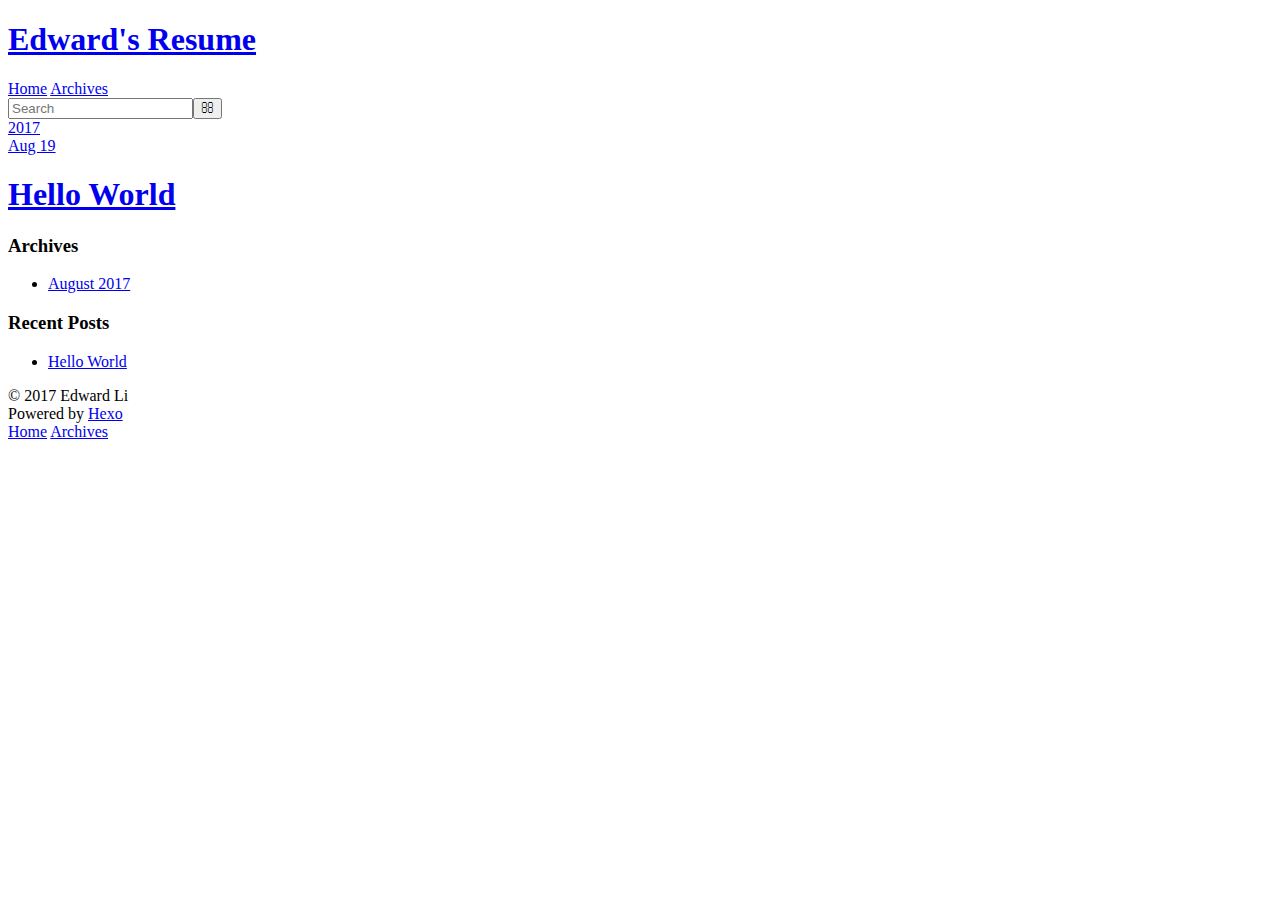
==== archives/index.html @ 024c7343 "Site updated: 2017-08-19 13:59:13" ====
<!DOCTYPE html>
<html>
<head>
  <meta charset="utf-8">
  
  <title>Archives | Edward&#39;s Resume</title>
  <meta name="viewport" content="width=device-width, initial-scale=1, maximum-scale=1">
  <meta property="og:type" content="website">
<meta property="og:title" content="Edward&#39;s Resume">
<meta property="og:url" content="https://edwardwbli.github.io/Resume/archives/index.html">
<meta property="og:site_name" content="Edward&#39;s Resume">
<meta name="twitter:card" content="summary">
<meta name="twitter:title" content="Edward&#39;s Resume">
  
    <link rel="alternate" href="/atom.xml" title="Edward&#39;s Resume" type="application/atom+xml">
  
  
    <link rel="icon" href="/favicon.png">
  
  
    <link href="//fonts.googleapis.com/css?family=Source+Code+Pro" rel="stylesheet" type="text/css">
  
  <link rel="stylesheet" href="/Resume/css/style.css">
  

</head>

<body>
  <div id="container">
    <div id="wrap">
      <header id="header">
  <div id="banner"></div>
  <div id="header-outer" class="outer">
    <div id="header-title" class="inner">
      <h1 id="logo-wrap">
        <a href="/Resume/" id="logo">Edward&#39;s Resume</a>
      </h1>
      
    </div>
    <div id="header-inner" class="inner">
      <nav id="main-nav">
        <a id="main-nav-toggle" class="nav-icon"></a>
        
          <a class="main-nav-link" href="/Resume/">Home</a>
        
          <a class="main-nav-link" href="/Resume/archives">Archives</a>
        
      </nav>
      <nav id="sub-nav">
        
          <a id="nav-rss-link" class="nav-icon" href="/atom.xml" title="RSS Feed"></a>
        
        <a id="nav-search-btn" class="nav-icon" title="Search"></a>
      </nav>
      <div id="search-form-wrap">
        <form action="//google.com/search" method="get" accept-charset="UTF-8" class="search-form"><input type="search" name="q" class="search-form-input" placeholder="Search"><button type="submit" class="search-form-submit">&#xF002;</button><input type="hidden" name="sitesearch" value="https://edwardwbli.github.io/Resume"></form>
      </div>
    </div>
  </div>
</header>
      <div class="outer">
        <section id="main">
  
  
    
    
      
      
      <section class="archives-wrap">
        <div class="archive-year-wrap">
          <a href="/Resume/archives/2017" class="archive-year">2017</a>
        </div>
        <div class="archives">
    
    <article class="archive-article archive-type-post">
  <div class="archive-article-inner">
    <header class="archive-article-header">
      <a href="/Resume/2017/08/19/hello-world/" class="archive-article-date">
  <time datetime="2017-08-19T05:38:03.000Z" itemprop="datePublished">Aug 19</time>
</a>
      
  
    <h1 itemprop="name">
      <a class="archive-article-title" href="/Resume/2017/08/19/hello-world/">Hello World</a>
    </h1>
  

    </header>
  </div>
</article>
  
  
    </div></section>
  

</section>
        
          <aside id="sidebar">
  
    

  
    

  
    
  
    
  <div class="widget-wrap">
    <h3 class="widget-title">Archives</h3>
    <div class="widget">
      <ul class="archive-list"><li class="archive-list-item"><a class="archive-list-link" href="/Resume/archives/2017/08/">August 2017</a></li></ul>
    </div>
  </div>


  
    
  <div class="widget-wrap">
    <h3 class="widget-title">Recent Posts</h3>
    <div class="widget">
      <ul>
        
          <li>
            <a href="/Resume/2017/08/19/hello-world/">Hello World</a>
          </li>
        
      </ul>
    </div>
  </div>

  
</aside>
        
      </div>
      <footer id="footer">
  
  <div class="outer">
    <div id="footer-info" class="inner">
      &copy; 2017 Edward Li<br>
      Powered by <a href="http://hexo.io/" target="_blank">Hexo</a>
    </div>
  </div>
</footer>
    </div>
    <nav id="mobile-nav">
  
    <a href="/Resume/" class="mobile-nav-link">Home</a>
  
    <a href="/Resume/archives" class="mobile-nav-link">Archives</a>
  
</nav>
    

<script src="//ajax.googleapis.com/ajax/libs/jquery/2.0.3/jquery.min.js"></script>


  <link rel="stylesheet" href="/Resume/fancybox/jquery.fancybox.css">
  <script src="/Resume/fancybox/jquery.fancybox.pack.js"></script>


<script src="/Resume/js/script.js"></script>

  </div>
</body>
</html>
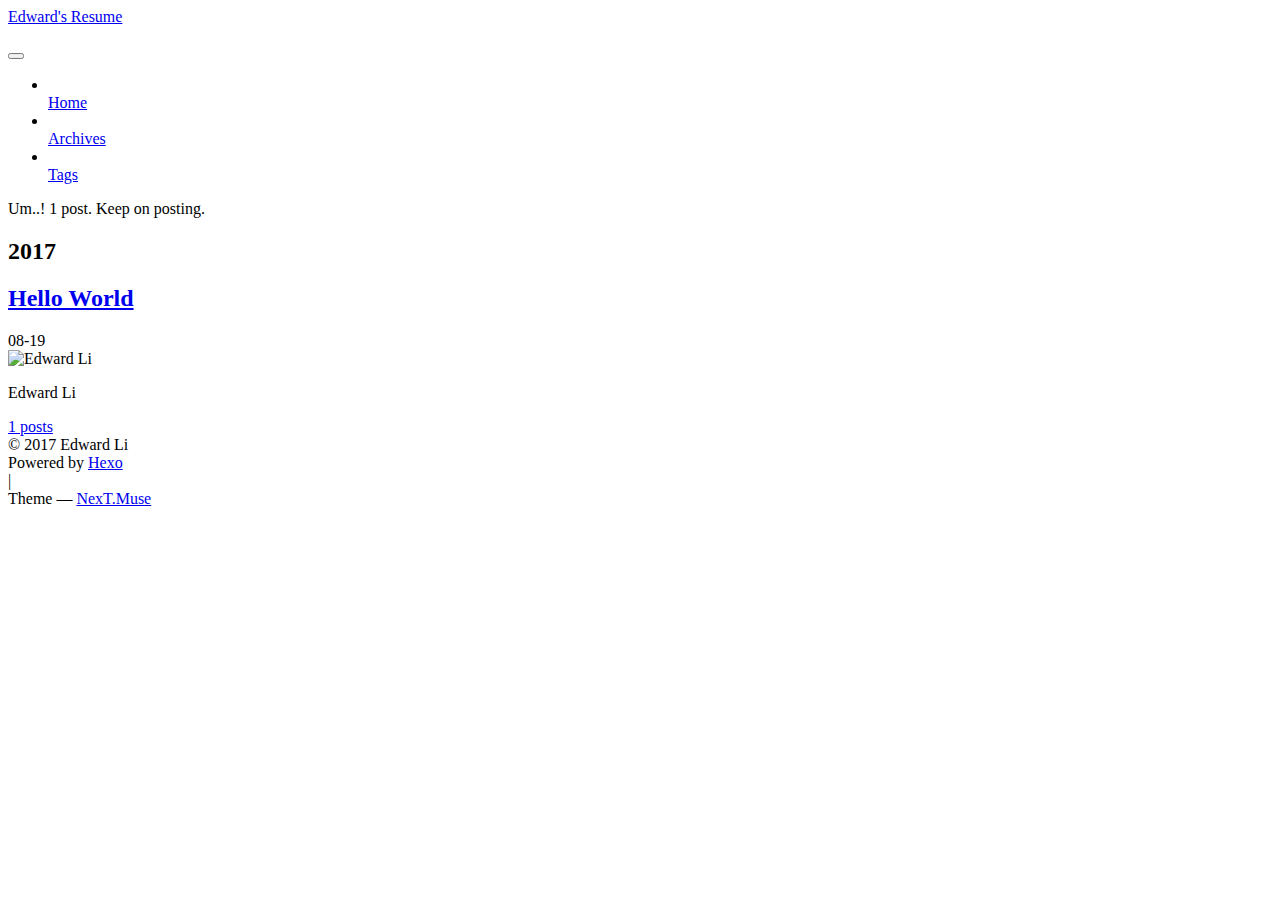
==== commit 1abdb69b: "Site updated: 2017-08-19 14:04:38" ====
--- a/archives/index.html
+++ b/archives/index.html
@@ -1,166 +1,565 @@
 <!DOCTYPE html>
-<html>
+
+
+
+  
+
+
+<html class="theme-next muse use-motion" lang="">
 <head>
-  <meta charset="utf-8">
-  
-  <title>Archives | Edward&#39;s Resume</title>
-  <meta name="viewport" content="width=device-width, initial-scale=1, maximum-scale=1">
-  <meta property="og:type" content="website">
+  <meta charset="UTF-8"/>
+<meta http-equiv="X-UA-Compatible" content="IE=edge" />
+<meta name="viewport" content="width=device-width, initial-scale=1, maximum-scale=1"/>
+<meta name="theme-color" content="#222">
+
+
+
+
+
+
+
+
+
+<meta http-equiv="Cache-Control" content="no-transform" />
+<meta http-equiv="Cache-Control" content="no-siteapp" />
+
+
+
+
+
+
+
+
+
+
+
+
+
+
+
+  
+  
+  <link href="/Resume/lib/fancybox/source/jquery.fancybox.css?v=2.1.5" rel="stylesheet" type="text/css" />
+
+
+
+
+  
+  
+  
+  
+
+  
+    
+    
+  
+
+  
+
+  
+
+  
+
+  
+
+  
+    
+    
+    <link href="//fonts.googleapis.com/css?family=Lato:300,300italic,400,400italic,700,700italic&subset=latin,latin-ext" rel="stylesheet" type="text/css">
+  
+
+
+
+
+
+
+<link href="/Resume/lib/font-awesome/css/font-awesome.min.css?v=4.6.2" rel="stylesheet" type="text/css" />
+
+<link href="/Resume/css/main.css?v=5.1.2" rel="stylesheet" type="text/css" />
+
+
+  <meta name="keywords" content="Hexo, NexT" />
+
+
+
+
+
+
+
+
+  <link rel="shortcut icon" type="image/x-icon" href="/Resume/favicon.ico?v=5.1.2" />
+
+
+
+
+
+
+<meta property="og:type" content="website">
 <meta property="og:title" content="Edward&#39;s Resume">
 <meta property="og:url" content="https://edwardwbli.github.io/Resume/archives/index.html">
 <meta property="og:site_name" content="Edward&#39;s Resume">
 <meta name="twitter:card" content="summary">
 <meta name="twitter:title" content="Edward&#39;s Resume">
-  
-    <link rel="alternate" href="/atom.xml" title="Edward&#39;s Resume" type="application/atom+xml">
-  
-  
-    <link rel="icon" href="/favicon.png">
-  
-  
-    <link href="//fonts.googleapis.com/css?family=Source+Code+Pro" rel="stylesheet" type="text/css">
-  
-  <link rel="stylesheet" href="/Resume/css/style.css">
-  
+
+
+
+<script type="text/javascript" id="hexo.configurations">
+  var NexT = window.NexT || {};
+  var CONFIG = {
+    root: '/Resume/',
+    scheme: 'Muse',
+    sidebar: {"position":"left","display":"post","offset":12,"offset_float":12,"b2t":false,"scrollpercent":false,"onmobile":false},
+    fancybox: true,
+    tabs: true,
+    motion: true,
+    duoshuo: {
+      userId: '0',
+      author: 'Author'
+    },
+    algolia: {
+      applicationID: '',
+      apiKey: '',
+      indexName: '',
+      hits: {"per_page":10},
+      labels: {"input_placeholder":"Search for Posts","hits_empty":"We didn't find any results for the search: ${query}","hits_stats":"${hits} results found in ${time} ms"}
+    }
+  };
+</script>
+
+
+
+  <link rel="canonical" href="https://edwardwbli.github.io/Resume/archives/"/>
+
+
+
+
+
+  <title>Archive | Edward's Resume</title>
+  
+
+
+
+
+
+
+
 
 </head>
 
-<body>
-  <div id="container">
-    <div id="wrap">
-      <header id="header">
-  <div id="banner"></div>
-  <div id="header-outer" class="outer">
-    <div id="header-title" class="inner">
-      <h1 id="logo-wrap">
-        <a href="/Resume/" id="logo">Edward&#39;s Resume</a>
-      </h1>
-      
+<body itemscope itemtype="http://schema.org/WebPage" lang="">
+
+  
+  
+    
+  
+
+  <div class="container sidebar-position-left  page-archive  ">
+    <div class="headband"></div>
+
+    <header id="header" class="header" itemscope itemtype="http://schema.org/WPHeader">
+      <div class="header-inner"><div class="site-brand-wrapper">
+  <div class="site-meta ">
+    
+
+    <div class="custom-logo-site-title">
+      <a href="/Resume/"  class="brand" rel="start">
+        <span class="logo-line-before"><i></i></span>
+        <span class="site-title">Edward's Resume</span>
+        <span class="logo-line-after"><i></i></span>
+      </a>
     </div>
-    <div id="header-inner" class="inner">
-      <nav id="main-nav">
-        <a id="main-nav-toggle" class="nav-icon"></a>
-        
-          <a class="main-nav-link" href="/Resume/">Home</a>
-        
-          <a class="main-nav-link" href="/Resume/archives">Archives</a>
-        
-      </nav>
-      <nav id="sub-nav">
-        
-          <a id="nav-rss-link" class="nav-icon" href="/atom.xml" title="RSS Feed"></a>
-        
-        <a id="nav-search-btn" class="nav-icon" title="Search"></a>
-      </nav>
-      <div id="search-form-wrap">
-        <form action="//google.com/search" method="get" accept-charset="UTF-8" class="search-form"><input type="search" name="q" class="search-form-input" placeholder="Search"><button type="submit" class="search-form-submit">&#xF002;</button><input type="hidden" name="sitesearch" value="https://edwardwbli.github.io/Resume"></form>
+      
+        <p class="site-subtitle"></p>
+      
+  </div>
+
+  <div class="site-nav-toggle">
+    <button>
+      <span class="btn-bar"></span>
+      <span class="btn-bar"></span>
+      <span class="btn-bar"></span>
+    </button>
+  </div>
+</div>
+
+<nav class="site-nav">
+  
+
+  
+    <ul id="menu" class="menu">
+      
+        
+        <li class="menu-item menu-item-home">
+          <a href="/Resume/" rel="section">
+            
+              <i class="menu-item-icon fa fa-fw fa-home"></i> <br />
+            
+            Home
+          </a>
+        </li>
+      
+        
+        <li class="menu-item menu-item-archives">
+          <a href="/Resume/archives/" rel="section">
+            
+              <i class="menu-item-icon fa fa-fw fa-archive"></i> <br />
+            
+            Archives
+          </a>
+        </li>
+      
+        
+        <li class="menu-item menu-item-tags">
+          <a href="/Resume/tags/" rel="section">
+            
+              <i class="menu-item-icon fa fa-fw fa-tags"></i> <br />
+            
+            Tags
+          </a>
+        </li>
+      
+
+      
+    </ul>
+  
+
+  
+</nav>
+
+
+
+ </div>
+    </header>
+
+    <main id="main" class="main">
+      <div class="main-inner">
+        <div class="content-wrap">
+          <div id="content" class="content">
+            
+
+  
+  
+  
+  <div class="post-block archive">
+    <div id="posts" class="posts-collapse">
+      <span class="archive-move-on"></span>
+
+      <span class="archive-page-counter">
+        
+        
+        
+          
+        
+        Um..! 1 post. Keep on posting.
+      </span>
+
+      
+
+        
+        
+        
+
+        
+          
+          <div class="collection-title">
+            <h2 class="archive-year motion-element" id="archive-year-2017">2017</h2>
+          </div>
+        
+        
+
+        
+
+  <article class="post post-type-normal" itemscope itemtype="http://schema.org/Article">
+    <header class="post-header">
+
+      <h2 class="post-title">
+        
+            <a class="post-title-link" href="/Resume/2017/08/19/hello-world/" itemprop="url">
+              
+                <span itemprop="name">Hello World</span>
+              
+            </a>
+        
+      </h2>
+
+      <div class="post-meta">
+        <time class="post-time" itemprop="dateCreated"
+              datetime="2017-08-19T13:38:03+08:00"
+              content="2017-08-19" >
+          08-19
+        </time>
       </div>
+
+    </header>
+  </article>
+
+
+
+      
+
     </div>
   </div>
-</header>
-      <div class="outer">
-        <section id="main">
-  
-  
-    
-    
-      
-      
-      <section class="archives-wrap">
-        <div class="archive-year-wrap">
-          <a href="/Resume/archives/2017" class="archive-year">2017</a>
+  
+  
+  
+
+  
+
+
+
+          </div>
+          
+
+
+          
+
         </div>
-        <div class="archives">
-    
-    <article class="archive-article archive-type-post">
-  <div class="archive-article-inner">
-    <header class="archive-article-header">
-      <a href="/Resume/2017/08/19/hello-world/" class="archive-article-date">
-  <time datetime="2017-08-19T05:38:03.000Z" itemprop="datePublished">Aug 19</time>
-</a>
-      
-  
-    <h1 itemprop="name">
-      <a class="archive-article-title" href="/Resume/2017/08/19/hello-world/">Hello World</a>
-    </h1>
-  
-
-    </header>
-  </div>
-</article>
-  
-  
-    </div></section>
-  
-
-</section>
-        
-          <aside id="sidebar">
-  
-    
-
-  
-    
-
-  
-    
-  
-    
-  <div class="widget-wrap">
-    <h3 class="widget-title">Archives</h3>
-    <div class="widget">
-      <ul class="archive-list"><li class="archive-list-item"><a class="archive-list-link" href="/Resume/archives/2017/08/">August 2017</a></li></ul>
+        
+          
+  
+  <div class="sidebar-toggle">
+    <div class="sidebar-toggle-line-wrap">
+      <span class="sidebar-toggle-line sidebar-toggle-line-first"></span>
+      <span class="sidebar-toggle-line sidebar-toggle-line-middle"></span>
+      <span class="sidebar-toggle-line sidebar-toggle-line-last"></span>
     </div>
   </div>
 
-
-  
-    
-  <div class="widget-wrap">
-    <h3 class="widget-title">Recent Posts</h3>
-    <div class="widget">
-      <ul>
-        
-          <li>
-            <a href="/Resume/2017/08/19/hello-world/">Hello World</a>
-          </li>
-        
-      </ul>
+  <aside id="sidebar" class="sidebar">
+    
+    <div class="sidebar-inner">
+
+      
+
+      
+
+      <section class="site-overview sidebar-panel sidebar-panel-active">
+        <div class="site-author motion-element" itemprop="author" itemscope itemtype="http://schema.org/Person">
+          <img class="site-author-image" itemprop="image"
+               src="/Resume/images/avatar.gif"
+               alt="Edward Li" />
+          <p class="site-author-name" itemprop="name">Edward Li</p>
+           
+              <p class="site-description motion-element" itemprop="description"></p>
+          
+        </div>
+        <nav class="site-state motion-element">
+
+          
+            <div class="site-state-item site-state-posts">
+              <a href="/Resume/archives/">
+                <span class="site-state-item-count">1</span>
+                <span class="site-state-item-name">posts</span>
+              </a>
+            </div>
+          
+
+          
+
+          
+
+        </nav>
+
+        
+
+        <div class="links-of-author motion-element">
+          
+        </div>
+
+        
+        
+
+        
+        
+
+        
+
+
+      </section>
+
+      
+
+      
+
     </div>
-  </div>
-
-  
-</aside>
+  </aside>
+
+
         
       </div>
-      <footer id="footer">
-  
-  <div class="outer">
-    <div id="footer-info" class="inner">
-      &copy; 2017 Edward Li<br>
-      Powered by <a href="http://hexo.io/" target="_blank">Hexo</a>
-    </div>
-  </div>
-</footer>
-    </div>
-    <nav id="mobile-nav">
-  
-    <a href="/Resume/" class="mobile-nav-link">Home</a>
-  
-    <a href="/Resume/archives" class="mobile-nav-link">Archives</a>
-  
-</nav>
-    
-
-<script src="//ajax.googleapis.com/ajax/libs/jquery/2.0.3/jquery.min.js"></script>
-
-
-  <link rel="stylesheet" href="/Resume/fancybox/jquery.fancybox.css">
-  <script src="/Resume/fancybox/jquery.fancybox.pack.js"></script>
-
-
-<script src="/Resume/js/script.js"></script>
-
-  </div>
+    </main>
+
+    <footer id="footer" class="footer">
+      <div class="footer-inner">
+        <div class="copyright" >
+  
+  &copy; 
+  <span itemprop="copyrightYear">2017</span>
+  <span class="with-love">
+    <i class="fa fa-heart"></i>
+  </span>
+  <span class="author" itemprop="copyrightHolder">Edward Li</span>
+
+  
+</div>
+
+
+  <div class="powered-by">
+    Powered by <a class="theme-link" href="https://hexo.io">Hexo</a>
+  </div>
+
+  <span class="post-meta-divider">|</span>
+
+  <div class="theme-info">
+    Theme &mdash;
+    <a class="theme-link" href="https://github.com/iissnan/hexo-theme-next">
+      NexT.Muse
+    </a>
+  </div>
+
+
+        
+
+
+
+
+
+
+
+        
+      </div>
+    </footer>
+
+    
+      <div class="back-to-top">
+        <i class="fa fa-arrow-up"></i>
+        
+      </div>
+    
+
+  </div>
+
+  
+
+<script type="text/javascript">
+  if (Object.prototype.toString.call(window.Promise) !== '[object Function]') {
+    window.Promise = null;
+  }
+</script>
+
+
+
+
+
+
+
+
+
+  
+
+
+
+
+
+
+
+
+
+
+
+
+  
+  <script type="text/javascript" src="/Resume/lib/jquery/index.js?v=2.1.3"></script>
+
+  
+  <script type="text/javascript" src="/Resume/lib/fastclick/lib/fastclick.min.js?v=1.0.6"></script>
+
+  
+  <script type="text/javascript" src="/Resume/lib/jquery_lazyload/jquery.lazyload.js?v=1.9.7"></script>
+
+  
+  <script type="text/javascript" src="/Resume/lib/velocity/velocity.min.js?v=1.2.1"></script>
+
+  
+  <script type="text/javascript" src="/Resume/lib/velocity/velocity.ui.min.js?v=1.2.1"></script>
+
+  
+  <script type="text/javascript" src="/Resume/lib/fancybox/source/jquery.fancybox.pack.js?v=2.1.5"></script>
+
+
+  
+
+
+  <script type="text/javascript" src="/Resume/js/src/utils.js?v=5.1.2"></script>
+
+  <script type="text/javascript" src="/Resume/js/src/motion.js?v=5.1.2"></script>
+
+
+
+  
+  
+
+  
+  
+    <script type="text/javascript" id="motion.page.archive">
+      $('.archive-year').velocity('transition.slideLeftIn');
+    </script>
+  
+
+
+  
+
+
+  <script type="text/javascript" src="/Resume/js/src/bootstrap.js?v=5.1.2"></script>
+
+
+
+  
+
+
+  
+
+
+
+
+	
+
+
+
+
+
+  
+
+
+
+
+
+  
+
+
+
+
+
+
+
+
+  
+
+
+
+
+
+  
+
+  
+
+  
+
+  
+
+  
+
+  
+
 </body>
-</html>+</html>
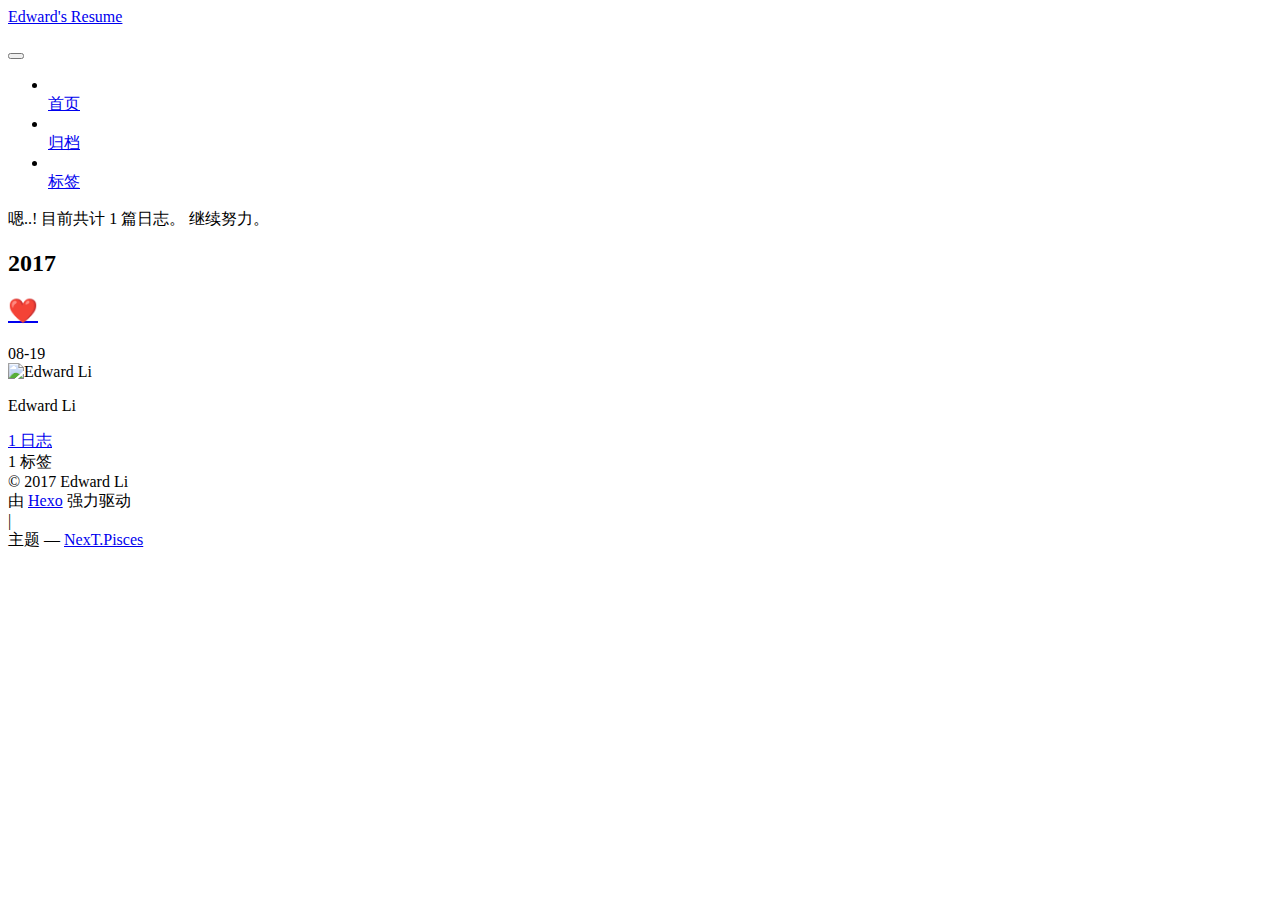
==== commit ea598699: "Site updated: 2017-08-19 14:33:27" ====
--- a/archives/index.html
+++ b/archives/index.html
@@ -5,7 +5,7 @@
   
 
 
-<html class="theme-next muse use-motion" lang="">
+<html class="theme-next pisces use-motion" lang="zh-Hans">
 <head>
   <meta charset="UTF-8"/>
 <meta http-equiv="X-UA-Compatible" content="IE=edge" />
@@ -98,6 +98,7 @@
 <meta property="og:title" content="Edward&#39;s Resume">
 <meta property="og:url" content="https://edwardwbli.github.io/Resume/archives/index.html">
 <meta property="og:site_name" content="Edward&#39;s Resume">
+<meta property="og:locale" content="zh-Hans">
 <meta name="twitter:card" content="summary">
 <meta name="twitter:title" content="Edward&#39;s Resume">
 
@@ -107,14 +108,14 @@
   var NexT = window.NexT || {};
   var CONFIG = {
     root: '/Resume/',
-    scheme: 'Muse',
+    scheme: 'Pisces',
     sidebar: {"position":"left","display":"post","offset":12,"offset_float":12,"b2t":false,"scrollpercent":false,"onmobile":false},
     fancybox: true,
     tabs: true,
     motion: true,
     duoshuo: {
       userId: '0',
-      author: 'Author'
+      author: '博主'
     },
     algolia: {
       applicationID: '',
@@ -134,7 +135,7 @@
 
 
 
-  <title>Archive | Edward's Resume</title>
+  <title>归档 | Edward's Resume</title>
   
 
 
@@ -146,7 +147,7 @@
 
 </head>
 
-<body itemscope itemtype="http://schema.org/WebPage" lang="">
+<body itemscope itemtype="http://schema.org/WebPage" lang="zh-Hans">
 
   
   
@@ -194,7 +195,7 @@
             
               <i class="menu-item-icon fa fa-fw fa-home"></i> <br />
             
-            Home
+            首页
           </a>
         </li>
       
@@ -204,7 +205,7 @@
             
               <i class="menu-item-icon fa fa-fw fa-archive"></i> <br />
             
-            Archives
+            归档
           </a>
         </li>
       
@@ -214,7 +215,7 @@
             
               <i class="menu-item-icon fa fa-fw fa-tags"></i> <br />
             
-            Tags
+            标签
           </a>
         </li>
       
@@ -250,7 +251,7 @@
         
           
         
-        Um..! 1 post. Keep on posting.
+        嗯..! 目前共计 1 篇日志。 继续努力。
       </span>
 
       
@@ -274,9 +275,9 @@
 
       <h2 class="post-title">
         
-            <a class="post-title-link" href="/Resume/2017/08/19/hello-world/" itemprop="url">
+            <a class="post-title-link" href="/Resume/2017/08/19/❤️/" itemprop="url">
               
-                <span itemprop="name">Hello World</span>
+                <span itemprop="name">❤️</span>
               
             </a>
         
@@ -284,7 +285,7 @@
 
       <div class="post-meta">
         <time class="post-time" itemprop="dateCreated"
-              datetime="2017-08-19T13:38:03+08:00"
+              datetime="2017-08-19T14:17:50+08:00"
               content="2017-08-19" >
           08-19
         </time>
@@ -349,13 +350,22 @@
             <div class="site-state-item site-state-posts">
               <a href="/Resume/archives/">
                 <span class="site-state-item-count">1</span>
-                <span class="site-state-item-name">posts</span>
+                <span class="site-state-item-name">日志</span>
               </a>
             </div>
           
 
           
 
+          
+            
+            
+            <div class="site-state-item site-state-tags">
+              
+                <span class="site-state-item-count">1</span>
+                <span class="site-state-item-name">标签</span>
+              
+            </div>
           
 
         </nav>
@@ -405,15 +415,15 @@
 
 
   <div class="powered-by">
-    Powered by <a class="theme-link" href="https://hexo.io">Hexo</a>
+    由 <a class="theme-link" href="https://hexo.io">Hexo</a> 强力驱动
   </div>
 
   <span class="post-meta-divider">|</span>
 
   <div class="theme-info">
-    Theme &mdash;
+    主题 &mdash;
     <a class="theme-link" href="https://github.com/iissnan/hexo-theme-next">
-      NexT.Muse
+      NexT.Pisces
     </a>
   </div>
 
@@ -499,6 +509,13 @@
   
   
 
+
+  <script type="text/javascript" src="/Resume/js/src/affix.js?v=5.1.2"></script>
+
+  <script type="text/javascript" src="/Resume/js/src/schemes/pisces.js?v=5.1.2"></script>
+
+
+
   
   
     <script type="text/javascript" id="motion.page.archive">
